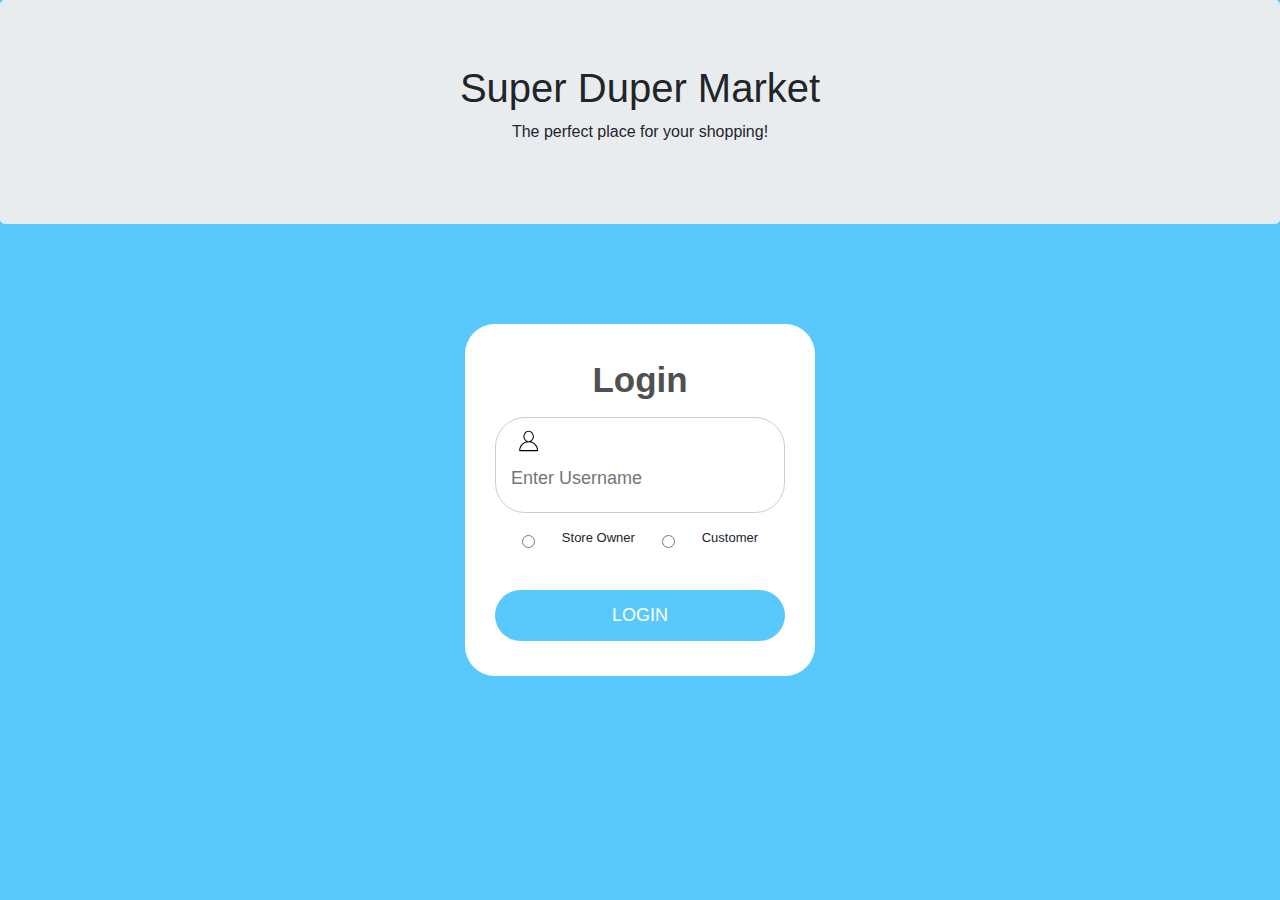
==== SDMarket/web/pages/login.html @ 79fae055 "First steps" ====
<!DOCTYPE html>
<html>
<head>
    <meta http-equiv="Content-Type" content="width=device-width, initial-scale=1; text/html; charset=UTF-8">
    <title>Super Duper Market</title>

    <!-- Link the Bootstrap (from twitter) CSS framework in order to use its classes-->
    <link rel="stylesheet" href="https://maxcdn.bootstrapcdn.com/bootstrap/4.5.2/css/bootstrap.min.css">
    <script src="https://ajax.googleapis.com/ajax/libs/jquery/3.5.1/jquery.min.js"></script>
    <script src="https://cdnjs.cloudflare.com/ajax/libs/popper.js/1.16.0/umd/popper.min.js"></script>
    <script src="https://maxcdn.bootstrapcdn.com/bootstrap/4.5.2/js/bootstrap.min.js"></script>
    <link rel="stylesheet" href="../css/login.css">
<!--    <link rel="stylesheet" href="../../common/bootstrap.min.css">-->

    <!-- Link jQuery JavaScript library in order to use the $ (jQuery) method-->
    <!-- <script src="common/jquery-2.0.3.min.js"></script>-->
    <!-- and\or any other scripts you might need to operate the JSP file behind the scene once it arrives to the client-->
</head>
<body>
<div class="jumbotron text-center">
    <h1>Super Duper Market</h1>
    <p>The perfect place for your shopping!</p>
</div>

<div class="container1">
    <div class="title" align="center">Login</div>

    <form method="GET" action="login">

        <div class="username">
              <svg class="svg-icon" viewBox="0 0 20 20">
                  <path d="M12.075,10.812c1.358-0.853,2.242-2.507,2.242-4.037c0-2.181-1.795-4.618-4.198-4.618S5.921,4.594,5.921,6.775c0,1.53,0.884,3.185,2.242,4.037c-3.222,0.865-5.6,3.807-5.6,7.298c0,0.23,0.189,0.42,0.42,0.42h14.273c0.23,0,0.42-0.189,0.42-0.42C17.676,14.619,15.297,11.677,12.075,10.812 M6.761,6.775c0-2.162,1.773-3.778,3.358-3.778s3.359,1.616,3.359,3.778c0,2.162-1.774,3.778-3.359,3.778S6.761,8.937,6.761,6.775 M3.415,17.69c0.218-3.51,3.142-6.297,6.704-6.297c3.562,0,6.486,2.787,6.705,6.297H3.415z"></path>
              </svg>
            <input type="text" placeholder="Enter Username" name="username" required />
        </div>

        <div id="usertypes">
            <input type="radio" id="store-owner" name="usertype" value="StoreOwner" required>
            <label for="store-owner">Store Owner</label>
            <input type="radio" id="customer" name="usertype" value="Customer" required>
            <label for="customer">Customer</label>
        </div>

        <input class="login-btn" type="submit" value="LOGIN"/>

    </form>
</div>
</body>
</html>
---- SDMarket/web/css/login.css ----
body{
    background-color: #59c9fc;
}

.container1{
    margin: 100px auto;
    width: 350px;
    background-color: #fff;
    padding: 30px;
    border-radius: 30px;
}

.title{
    text-align: center;
    color: #505050;
    font-weight: bolder;
    font-size: 35px;
}

form{
    width: 100%;
    /*margin-top: 30px;*/
}

form input {
    font-size: 18px;
    padding: 10px 20px 10px 5px;
    border: none;
    outline: none;
    background: none;
}

.username{
    display: block;
    border-radius: 30px;
    border: 1px solid rgba(0,0,0,0.2);
    padding: 10px;
    margin: 10px 0;
}

.username svg{
    height: 25px;
    margin-bottom: 2px;
    margin-left: 10px;
    margin-right: 5px;
}

#usertypes {
    font-size: 13px;
    display: flex;
    flex-direction: row;
    justify-content: space-evenly;
    padding: 5px 0px;
    margin-bottom: 30px;
    align-content: center;
}

/*#store-owner, #customer{
    padding-left: 5px;
    padding-right: 5px;
    !*justify-content: space-between;*!
}*/

.login-btn{
    width: 100%;
    padding: 12px 10px;
    border: none;
    font-size: 18px;
    border-radius: 30px;
    background-color: #59c9fc;
    color: white;
    margin-bottom: 5px;
}

#login-error{
    font-size: 13px;
    color: red;
    font-weight: bolder;
}
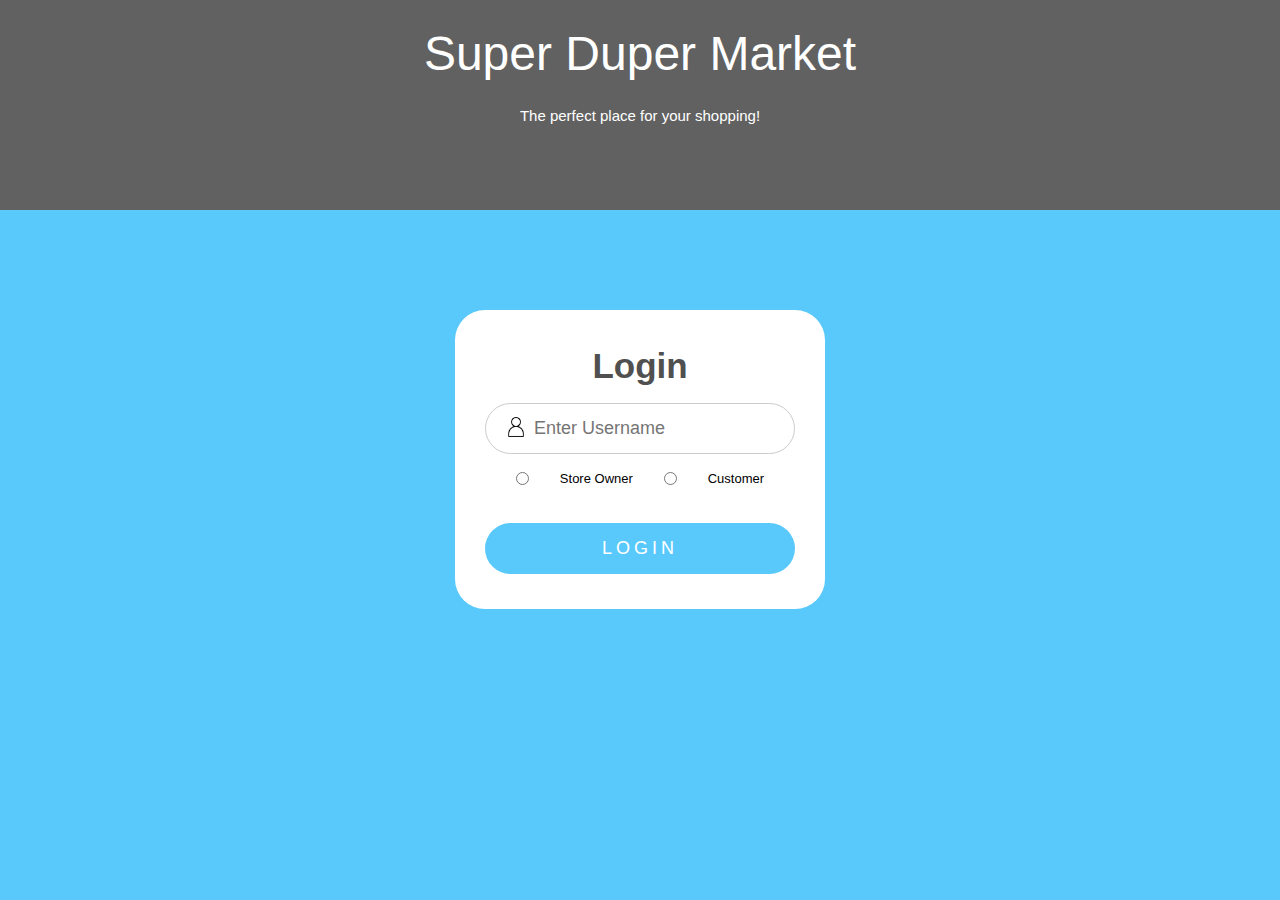
==== commit b936a62c: "before synchronized" ====
--- a/SDMarket/web/pages/login.html
+++ b/SDMarket/web/pages/login.html
@@ -5,33 +5,38 @@
     <title>Super Duper Market</title>
 
     <!-- Link the Bootstrap (from twitter) CSS framework in order to use its classes-->
-    <link rel="stylesheet" href="https://maxcdn.bootstrapcdn.com/bootstrap/4.5.2/css/bootstrap.min.css">
+<!--    <link rel="stylesheet" href="https://maxcdn.bootstrapcdn.com/bootstrap/4.5.2/css/bootstrap.min.css">-->
     <script src="https://ajax.googleapis.com/ajax/libs/jquery/3.5.1/jquery.min.js"></script>
     <script src="https://cdnjs.cloudflare.com/ajax/libs/popper.js/1.16.0/umd/popper.min.js"></script>
     <script src="https://maxcdn.bootstrapcdn.com/bootstrap/4.5.2/js/bootstrap.min.js"></script>
+    <link rel="stylesheet" href="../css/commonStyle.css">
     <link rel="stylesheet" href="../css/login.css">
-<!--    <link rel="stylesheet" href="../../common/bootstrap.min.css">-->
+
+    <!--    <link rel="stylesheet" href="../../common/bootstrap.min.css">-->
 
     <!-- Link jQuery JavaScript library in order to use the $ (jQuery) method-->
     <!-- <script src="common/jquery-2.0.3.min.js"></script>-->
     <!-- and\or any other scripts you might need to operate the JSP file behind the scene once it arrives to the client-->
 </head>
-<body>
-<div class="jumbotron text-center">
-    <h1>Super Duper Market</h1>
+<body >
+<header class="w3-container w3-theme w3-padding w3-dark-grey" id="myHeader" style="height: 210px">
+<div class="w3-center">
+    <h3 class="w3-xxxlarge w3-animate-bottom">Super Duper Market</h3>
     <p>The perfect place for your shopping!</p>
 </div>
+</header>
 
 <div class="container1">
     <div class="title" align="center">Login</div>
 
     <form method="GET" action="login">
 
-        <div class="username">
-              <svg class="svg-icon" viewBox="0 0 20 20">
+        <div class="username w3-input w3-border w3-round" style="display: block; background-color: white; ">
+            <input type="text" placeholder="Enter Username" name="username" required />
+            <img class="w3-left" src="../imageAndIcon/user.png" alt="user">
+            <!--<svg class="svg-icon" viewBox="0 0 20 20">
                   <path d="M12.075,10.812c1.358-0.853,2.242-2.507,2.242-4.037c0-2.181-1.795-4.618-4.198-4.618S5.921,4.594,5.921,6.775c0,1.53,0.884,3.185,2.242,4.037c-3.222,0.865-5.6,3.807-5.6,7.298c0,0.23,0.189,0.42,0.42,0.42h14.273c0.23,0,0.42-0.189,0.42-0.42C17.676,14.619,15.297,11.677,12.075,10.812 M6.761,6.775c0-2.162,1.773-3.778,3.358-3.778s3.359,1.616,3.359,3.778c0,2.162-1.774,3.778-3.359,3.778S6.761,8.937,6.761,6.775 M3.415,17.69c0.218-3.51,3.142-6.297,6.704-6.297c3.562,0,6.486,2.787,6.705,6.297H3.415z"></path>
-              </svg>
-            <input type="text" placeholder="Enter Username" name="username" required />
+              </svg>-->
         </div>
 
         <div id="usertypes">
@@ -41,7 +46,7 @@
             <label for="customer">Customer</label>
         </div>
 
-        <input class="login-btn" type="submit" value="LOGIN"/>
+        <input class="login-btn w3-wide" type="submit" value="LOGIN"/>
 
     </form>
 </div>
--- a/SDMarket/web/css/commonStyle.css
+++ b/SDMarket/web/css/commonStyle.css
@@ -0,0 +1,232 @@
+/* W3.CSS 4.13 June 2019 by Jan Egil and Borge Refsnes */
+html{box-sizing:border-box}*,*:before,*:after{box-sizing:inherit}
+/* Extract from normalize.css by Nicolas Gallagher and Jonathan Neal git.io/normalize */
+html{-ms-text-size-adjust:100%;-webkit-text-size-adjust:100%}body{margin:0}
+article,aside,details,figcaption,figure,footer,header,main,menu,nav,section{display:block}summary{display:list-item}
+audio,canvas,progress,video{display:inline-block}progress{vertical-align:baseline}
+audio:not([controls]){display:none;height:0}[hidden],template{display:none}
+a{background-color:transparent}a:active,a:hover{outline-width:0}
+abbr[title]{border-bottom:none;text-decoration:underline;text-decoration:underline dotted}
+b,strong{font-weight:bolder}dfn{font-style:italic}mark{background:#ff0;color:#000}
+small{font-size:80%}sub,sup{font-size:75%;line-height:0;position:relative;vertical-align:baseline}
+sub{bottom:-0.25em}sup{top:-0.5em}figure{margin:1em 40px}img{border-style:none}
+code,kbd,pre,samp{font-family:monospace,monospace;font-size:1em}hr{box-sizing:content-box;height:0;overflow:visible}
+button,input,select,textarea,optgroup{font:inherit;margin:0}optgroup{font-weight:bold}
+button,input{overflow:visible}button,select{text-transform:none}
+button,[type=button],[type=reset],[type=submit]{-webkit-appearance:button}
+button::-moz-focus-inner,[type=button]::-moz-focus-inner,[type=reset]::-moz-focus-inner,[type=submit]::-moz-focus-inner{border-style:none;padding:0}
+button:-moz-focusring,[type=button]:-moz-focusring,[type=reset]:-moz-focusring,[type=submit]:-moz-focusring{outline:1px dotted ButtonText}
+fieldset{border:1px solid #c0c0c0;margin:0 2px;padding:.35em .625em .75em}
+legend{color:inherit;display:table;max-width:100%;padding:0;white-space:normal}textarea{overflow:auto}
+[type=checkbox],[type=radio]{padding:0}
+[type=number]::-webkit-inner-spin-button,[type=number]::-webkit-outer-spin-button{height:auto}
+[type=search]{-webkit-appearance:textfield;outline-offset:-2px}
+[type=search]::-webkit-search-decoration{-webkit-appearance:none}
+::-webkit-file-upload-button{-webkit-appearance:button;font:inherit}
+/* End extract */
+html,body{font-family:Verdana,sans-serif;font-size:15px;line-height:1.5}html{overflow-x:hidden}
+h1{font-size:36px}h2{font-size:30px}h3{font-size:24px}h4{font-size:20px}h5{font-size:18px}h6{font-size:16px}.w3-serif{font-family:serif}
+h1,h2,h3,h4,h5,h6{font-family:"Segoe UI",Arial,sans-serif;font-weight:400;margin:10px 0}.w3-wide{letter-spacing:4px}
+hr{border:0;border-top:1px solid #eee;margin:20px 0}
+.w3-image{max-width:100%;height:auto}img{vertical-align:middle}a{color:inherit}
+.w3-table,.w3-table-all{border-collapse:collapse;border-spacing:0;width:100%;display:table}.w3-table-all{border:1px solid #ccc}
+.w3-bordered tr,.w3-table-all tr{border-bottom:1px solid #ddd}.w3-striped tbody tr:nth-child(even){background-color:#f1f1f1}
+.w3-table-all tr:nth-child(odd){background-color:#fff}.w3-table-all tr:nth-child(even){background-color:#f1f1f1}
+.w3-hoverable tbody tr:hover,.w3-ul.w3-hoverable li:hover{background-color:#ccc}.w3-centered tr th,.w3-centered tr td{text-align:center}
+.w3-table td,.w3-table th,.w3-table-all td,.w3-table-all th{padding:8px 8px;display:table-cell;text-align:left;vertical-align:top}
+.w3-table th:first-child,.w3-table td:first-child,.w3-table-all th:first-child,.w3-table-all td:first-child{padding-left:16px}
+.w3-btn,.w3-button{border:none;display:inline-block;padding:8px 16px;vertical-align:middle;overflow:hidden;text-decoration:none;color:inherit;background-color:inherit;text-align:center;cursor:pointer;white-space:nowrap}
+.w3-btn:hover{box-shadow:0 8px 16px 0 rgba(0,0,0,0.2),0 6px 20px 0 rgba(0,0,0,0.19)}
+.w3-btn,.w3-button{-webkit-touch-callout:none;-webkit-user-select:none;-khtml-user-select:none;-moz-user-select:none;-ms-user-select:none;user-select:none}
+.w3-disabled,.w3-btn:disabled,.w3-button:disabled{cursor:not-allowed;opacity:0.3}.w3-disabled *,:disabled *{pointer-events:none}
+.w3-btn.w3-disabled:hover,.w3-btn:disabled:hover{box-shadow:none}
+.w3-badge,.w3-tag{background-color:#000;color:#fff;display:inline-block;padding-left:8px;padding-right:8px;text-align:center}.w3-badge{border-radius:50%}
+.w3-ul{list-style-type:none;padding:0;margin:0}.w3-ul li{padding:8px 16px;border-bottom:1px solid #ddd}.w3-ul li:last-child{border-bottom:none}
+.w3-tooltip,.w3-display-container{position:relative}.w3-tooltip .w3-text{display:none}.w3-tooltip:hover .w3-text{display:inline-block}
+.w3-ripple:active{opacity:0.5}.w3-ripple{transition:opacity 0s}
+.w3-input{padding:8px;display:block;border:none;border-bottom:1px solid #ccc;width:100%}
+.w3-select{padding:9px 0;width:100%;border:none;border-bottom:1px solid #ccc}
+.w3-dropdown-click,.w3-dropdown-hover{position:relative;display:inline-block;cursor:pointer}
+.w3-dropdown-hover:hover .w3-dropdown-content{display:block}
+.w3-dropdown-hover:first-child,.w3-dropdown-click:hover{background-color:#ccc;color:#000}
+.w3-dropdown-hover:hover > .w3-button:first-child,.w3-dropdown-click:hover > .w3-button:first-child{background-color:#ccc;color:#000}
+.w3-dropdown-content{cursor:auto;color:#000;background-color:#fff;display:none;position:absolute;min-width:160px;margin:0;padding:0;z-index:1}
+.w3-check,.w3-radio{width:24px;height:24px;position:relative;top:6px}
+.w3-sidebar{height:100%;width:200px;background-color:#fff;position:fixed!important;z-index:1;overflow:auto}
+.w3-bar-block .w3-dropdown-hover,.w3-bar-block .w3-dropdown-click{width:100%}
+.w3-bar-block .w3-dropdown-hover .w3-dropdown-content,.w3-bar-block .w3-dropdown-click .w3-dropdown-content{min-width:100%}
+.w3-bar-block .w3-dropdown-hover .w3-button,.w3-bar-block .w3-dropdown-click .w3-button{width:100%;text-align:left;padding:8px 16px}
+.w3-main,#main{transition:margin-left .4s}
+.w3-modal{z-index:3;display:none;padding-top:100px;position:fixed;left:0;top:0;width:100%;height:100%;overflow:auto;background-color:rgb(0,0,0);background-color:rgba(0,0,0,0.4)}
+.w3-modal-content{margin:auto;background-color:#fff;position:relative;padding:0;outline:0;width:600px}
+.w3-bar{width:100%;overflow:hidden}.w3-center .w3-bar{display:inline-block;width:auto}
+.w3-bar .w3-bar-item{padding:8px 16px;float:left;width:auto;border:none;display:block;outline:0}
+.w3-bar .w3-dropdown-hover,.w3-bar .w3-dropdown-click{position:static;float:left}
+.w3-bar .w3-button{white-space:normal}
+.w3-bar-block .w3-bar-item{width:100%;display:block;padding:8px 16px;text-align:left;border:none;white-space:normal;float:none;outline:0}
+.w3-bar-block.w3-center .w3-bar-item{text-align:center}.w3-block{display:block;width:100%}
+.w3-responsive{display:block;overflow-x:auto}
+.w3-container:after,.w3-container:before,.w3-panel:after,.w3-panel:before,.w3-row:after,.w3-row:before,.w3-row-padding:after,.w3-row-padding:before,
+.w3-cell-row:before,.w3-cell-row:after,.w3-clear:after,.w3-clear:before,.w3-bar:before,.w3-bar:after{content:"";display:table;clear:both}
+.w3-col,.w3-half,.w3-third,.w3-twothird,.w3-threequarter,.w3-quarter{float:left;width:100%}
+.w3-col.s1{width:8.33333%}.w3-col.s2{width:16.66666%}.w3-col.s3{width:24.99999%}.w3-col.s4{width:33.33333%}
+.w3-col.s5{width:41.66666%}.w3-col.s6{width:49.99999%}.w3-col.s7{width:58.33333%}.w3-col.s8{width:66.66666%}
+.w3-col.s9{width:74.99999%}.w3-col.s10{width:83.33333%}.w3-col.s11{width:91.66666%}.w3-col.s12{width:99.99999%}
+@media (min-width:601px){.w3-col.m1{width:8.33333%}.w3-col.m2{width:16.66666%}.w3-col.m3,.w3-quarter{width:24.99999%}.w3-col.m4,.w3-third{width:33.33333%}
+    .w3-col.m5{width:41.66666%}.w3-col.m6,.w3-half{width:49.99999%}.w3-col.m7{width:58.33333%}.w3-col.m8,.w3-twothird{width:66.66666%}
+    .w3-col.m9,.w3-threequarter{width:74.99999%}.w3-col.m10{width:83.33333%}.w3-col.m11{width:91.66666%}.w3-col.m12{width:99.99999%}}
+@media (min-width:993px){.w3-col.l1{width:8.33333%}.w3-col.l2{width:16.66666%}.w3-col.l3{width:24.99999%}.w3-col.l4{width:33.33333%}
+    .w3-col.l5{width:41.66666%}.w3-col.l6{width:49.99999%}.w3-col.l7{width:58.33333%}.w3-col.l8{width:66.66666%}
+    .w3-col.l9{width:74.99999%}.w3-col.l10{width:83.33333%}.w3-col.l11{width:91.66666%}.w3-col.l12{width:99.99999%}}
+.w3-rest{overflow:hidden}.w3-stretch{margin-left:-16px;margin-right:-16px}
+.w3-content,.w3-auto{margin-left:auto;margin-right:auto}.w3-content{max-width:980px}.w3-auto{max-width:1140px}
+.w3-cell-row{display:table;width:100%}.w3-cell{display:table-cell}
+.w3-cell-top{vertical-align:top}.w3-cell-middle{vertical-align:middle}.w3-cell-bottom{vertical-align:bottom}
+.w3-hide{display:none!important}.w3-show-block,.w3-show{display:block!important}.w3-show-inline-block{display:inline-block!important}
+@media (max-width:1205px){.w3-auto{max-width:95%}}
+@media (max-width:600px){.w3-modal-content{margin:0 10px;width:auto!important}.w3-modal{padding-top:30px}
+    .w3-dropdown-hover.w3-mobile .w3-dropdown-content,.w3-dropdown-click.w3-mobile .w3-dropdown-content{position:relative}
+    .w3-hide-small{display:none!important}.w3-mobile{display:block;width:100%!important}.w3-bar-item.w3-mobile,.w3-dropdown-hover.w3-mobile,.w3-dropdown-click.w3-mobile{text-align:center}
+    .w3-dropdown-hover.w3-mobile,.w3-dropdown-hover.w3-mobile .w3-btn,.w3-dropdown-hover.w3-mobile .w3-button,.w3-dropdown-click.w3-mobile,.w3-dropdown-click.w3-mobile .w3-btn,.w3-dropdown-click.w3-mobile .w3-button{width:100%}}
+@media (max-width:768px){.w3-modal-content{width:500px}.w3-modal{padding-top:50px}}
+@media (min-width:993px){.w3-modal-content{width:900px}.w3-hide-large{display:none!important}.w3-sidebar.w3-collapse{display:block!important}}
+@media (max-width:992px) and (min-width:601px){.w3-hide-medium{display:none!important}}
+@media (max-width:992px){.w3-sidebar.w3-collapse{display:none}.w3-main{margin-left:0!important;margin-right:0!important}.w3-auto{max-width:100%}}
+.w3-top,.w3-bottom{position:fixed;width:100%;z-index:1}.w3-top{top:0}.w3-bottom{bottom:0}
+.w3-overlay{position:fixed;display:none;width:100%;height:100%;top:0;left:0;right:0;bottom:0;background-color:rgba(0,0,0,0.5);z-index:2}
+.w3-display-topleft{position:absolute;left:0;top:0}.w3-display-topright{position:absolute;right:0;top:0}
+.w3-display-bottomleft{position:absolute;left:0;bottom:0}.w3-display-bottomright{position:absolute;right:0;bottom:0}
+.w3-display-middle{position:absolute;top:50%;left:50%;transform:translate(-50%,-50%);-ms-transform:translate(-50%,-50%)}
+.w3-display-left{position:absolute;top:50%;left:0%;transform:translate(0%,-50%);-ms-transform:translate(-0%,-50%)}
+.w3-display-right{position:absolute;top:50%;right:0%;transform:translate(0%,-50%);-ms-transform:translate(0%,-50%)}
+.w3-display-topmiddle{position:absolute;left:50%;top:0;transform:translate(-50%,0%);-ms-transform:translate(-50%,0%)}
+.w3-display-bottommiddle{position:absolute;left:50%;bottom:0;transform:translate(-50%,0%);-ms-transform:translate(-50%,0%)}
+.w3-display-container:hover .w3-display-hover{display:block}.w3-display-container:hover span.w3-display-hover{display:inline-block}.w3-display-hover{display:none}
+.w3-display-position{position:absolute}
+.w3-circle{border-radius:50%}
+.w3-round-small{border-radius:2px}.w3-round,.w3-round-medium{border-radius:4px}.w3-round-large{border-radius:8px}.w3-round-xlarge{border-radius:16px}.w3-round-xxlarge{border-radius:32px}
+.w3-row-padding,.w3-row-padding>.w3-half,.w3-row-padding>.w3-third,.w3-row-padding>.w3-twothird,.w3-row-padding>.w3-threequarter,.w3-row-padding>.w3-quarter,.w3-row-padding>.w3-col{padding:0 8px}
+.w3-container,.w3-panel{padding:0.01em 16px}.w3-panel{margin-top:16px;margin-bottom:16px}
+.w3-code,.w3-codespan{font-family:Consolas,"courier new";font-size:16px}
+.w3-code{width:auto;background-color:#fff;padding:8px 12px;border-left:4px solid #4CAF50;word-wrap:break-word}
+.w3-codespan{color:crimson;background-color:#f1f1f1;padding-left:4px;padding-right:4px;font-size:110%}
+.w3-card,.w3-card-2{box-shadow:0 2px 5px 0 rgba(0,0,0,0.16),0 2px 10px 0 rgba(0,0,0,0.12)}
+.w3-card-4,.w3-hover-shadow:hover{box-shadow:0 4px 10px 0 rgba(0,0,0,0.2),0 4px 20px 0 rgba(0,0,0,0.19)}
+.w3-spin{animation:w3-spin 2s infinite linear}@keyframes w3-spin{0%{transform:rotate(0deg)}100%{transform:rotate(359deg)}}
+.w3-animate-fading{animation:fading 10s infinite}@keyframes fading{0%{opacity:0}50%{opacity:1}100%{opacity:0}}
+.w3-animate-opacity{animation:opac 0.8s}@keyframes opac{from{opacity:0} to{opacity:1}}
+.w3-animate-top{position:relative;animation:animatetop 0.4s}@keyframes animatetop{from{top:-300px;opacity:0} to{top:0;opacity:1}}
+.w3-animate-left{position:relative;animation:animateleft 0.4s}@keyframes animateleft{from{left:-300px;opacity:0} to{left:0;opacity:1}}
+.w3-animate-right{position:relative;animation:animateright 0.4s}@keyframes animateright{from{right:-300px;opacity:0} to{right:0;opacity:1}}
+.w3-animate-bottom{position:relative;animation:animatebottom 0.4s}@keyframes animatebottom{from{bottom:-300px;opacity:0} to{bottom:0;opacity:1}}
+.w3-animate-zoom {animation:animatezoom 0.6s}@keyframes animatezoom{from{transform:scale(0)} to{transform:scale(1)}}
+.w3-animate-input{transition:width 0.4s ease-in-out}.w3-animate-input:focus{width:100%!important}
+.w3-opacity,.w3-hover-opacity:hover{opacity:0.60}.w3-opacity-off,.w3-hover-opacity-off:hover{opacity:1}
+.w3-opacity-max{opacity:0.25}.w3-opacity-min{opacity:0.75}
+.w3-greyscale-max,.w3-grayscale-max,.w3-hover-greyscale:hover,.w3-hover-grayscale:hover{filter:grayscale(100%)}
+.w3-greyscale,.w3-grayscale{filter:grayscale(75%)}.w3-greyscale-min,.w3-grayscale-min{filter:grayscale(50%)}
+.w3-sepia{filter:sepia(75%)}.w3-sepia-max,.w3-hover-sepia:hover{filter:sepia(100%)}.w3-sepia-min{filter:sepia(50%)}
+.w3-tiny{font-size:10px!important}.w3-small{font-size:12px!important}.w3-medium{font-size:15px!important}.w3-large{font-size:18px!important}
+.w3-xlarge{font-size:24px!important}.w3-xxlarge{font-size:36px!important}.w3-xxxlarge{font-size:48px!important}.w3-jumbo{font-size:64px!important}
+.w3-left-align{text-align:left!important}.w3-right-align{text-align:right!important}.w3-justify{text-align:justify!important}.w3-center{text-align:center!important}
+.w3-border-0{border:0!important}.w3-border{border:1px solid #ccc!important}
+.w3-border-top{border-top:1px solid #ccc!important}.w3-border-bottom{border-bottom:1px solid #ccc!important}
+.w3-border-left{border-left:1px solid #ccc!important}.w3-border-right{border-right:1px solid #ccc!important}
+.w3-topbar{border-top:6px solid #ccc!important}.w3-bottombar{border-bottom:6px solid #ccc!important}
+.w3-leftbar{border-left:6px solid #ccc!important}.w3-rightbar{border-right:6px solid #ccc!important}
+.w3-section,.w3-code{margin-top:16px!important;margin-bottom:16px!important}
+.w3-margin{margin:16px!important}.w3-margin-top{margin-top:16px!important}.w3-margin-bottom{margin-bottom:16px!important}
+.w3-margin-left{margin-left:16px!important}.w3-margin-right{margin-right:16px!important}
+.w3-padding-small{padding:4px 8px!important}.w3-padding{padding:8px 16px!important}.w3-padding-large{padding:12px 24px!important}
+.w3-padding-16{padding-top:16px!important;padding-bottom:16px!important}.w3-padding-24{padding-top:24px!important;padding-bottom:24px!important}
+.w3-padding-32{padding-top:32px!important;padding-bottom:32px!important}.w3-padding-48{padding-top:48px!important;padding-bottom:48px!important}
+.w3-padding-64{padding-top:64px!important;padding-bottom:64px!important}
+.w3-left{float:left!important}.w3-right{float:right!important}
+.w3-button:hover{color:#000!important;background-color:#ccc!important}
+.w3-transparent,.w3-hover-none:hover{background-color:transparent!important}
+.w3-hover-none:hover{box-shadow:none!important}
+/* Colors */
+.w3-amber,.w3-hover-amber:hover{color:#000!important;background-color:#ffc107!important}
+.w3-aqua,.w3-hover-aqua:hover{color:#000!important;background-color:#00ffff!important}
+.w3-blue,.w3-hover-blue:hover{color:#fff!important;background-color:#2196F3!important}
+.w3-light-blue,.w3-hover-light-blue:hover{color:#000!important;background-color:#87CEEB!important}
+.w3-brown,.w3-hover-brown:hover{color:#fff!important;background-color:#795548!important}
+.w3-cyan,.w3-hover-cyan:hover{color:#000!important;background-color:#00bcd4!important}
+.w3-blue-grey,.w3-hover-blue-grey:hover,.w3-blue-gray,.w3-hover-blue-gray:hover{color:#fff!important;background-color:#607d8b!important}
+.w3-green,.w3-hover-green:hover{color:#fff!important;background-color:#4CAF50!important}
+.w3-light-green,.w3-hover-light-green:hover{color:#000!important;background-color:#8bc34a!important}
+.w3-indigo,.w3-hover-indigo:hover{color:#fff!important;background-color:#3f51b5!important}
+.w3-khaki,.w3-hover-khaki:hover{color:#000!important;background-color:#f0e68c!important}
+.w3-lime,.w3-hover-lime:hover{color:#000!important;background-color:#cddc39!important}
+.w3-orange,.w3-hover-orange:hover{color:#000!important;background-color:#ff9800!important}
+.w3-deep-orange,.w3-hover-deep-orange:hover{color:#fff!important;background-color:#ff5722!important}
+.w3-pink,.w3-hover-pink:hover{color:#fff!important;background-color:#e91e63!important}
+.w3-purple,.w3-hover-purple:hover{color:#fff!important;background-color:#9c27b0!important}
+.w3-deep-purple,.w3-hover-deep-purple:hover{color:#fff!important;background-color:#673ab7!important}
+.w3-red,.w3-hover-red:hover{color:#fff!important;background-color:#f44336!important}
+.w3-sand,.w3-hover-sand:hover{color:#000!important;background-color:#fdf5e6!important}
+.w3-teal,.w3-hover-teal:hover{color:#fff!important;background-color:#009688!important}
+.w3-yellow,.w3-hover-yellow:hover{color:#000!important;background-color:#ffeb3b!important}
+.w3-white,.w3-hover-white:hover{color:#000!important;background-color:#fff!important}
+.w3-black,.w3-hover-black:hover{color:#fff!important;background-color:#000!important}
+.w3-grey,.w3-hover-grey:hover,.w3-gray,.w3-hover-gray:hover{color:#000!important;background-color:#9e9e9e!important}
+.w3-light-grey,.w3-hover-light-grey:hover,.w3-light-gray,.w3-hover-light-gray:hover{color:#000!important;background-color:#f1f1f1!important}
+.w3-dark-grey,.w3-hover-dark-grey:hover,.w3-dark-gray,.w3-hover-dark-gray:hover{color:#fff!important;background-color:#616161!important}
+.w3-pale-red,.w3-hover-pale-red:hover{color:#000!important;background-color:#ffdddd!important}
+.w3-pale-green,.w3-hover-pale-green:hover{color:#000!important;background-color:#ddffdd!important}
+.w3-pale-yellow,.w3-hover-pale-yellow:hover{color:#000!important;background-color:#ffffcc!important}
+.w3-pale-blue,.w3-hover-pale-blue:hover{color:#000!important;background-color:#ddffff!important}
+.w3-text-amber,.w3-hover-text-amber:hover{color:#ffc107!important}
+.w3-text-aqua,.w3-hover-text-aqua:hover{color:#00ffff!important}
+.w3-text-blue,.w3-hover-text-blue:hover{color:#2196F3!important}
+.w3-text-light-blue,.w3-hover-text-light-blue:hover{color:#87CEEB!important}
+.w3-text-brown,.w3-hover-text-brown:hover{color:#795548!important}
+.w3-text-cyan,.w3-hover-text-cyan:hover{color:#00bcd4!important}
+.w3-text-blue-grey,.w3-hover-text-blue-grey:hover,.w3-text-blue-gray,.w3-hover-text-blue-gray:hover{color:#607d8b!important}
+.w3-text-green,.w3-hover-text-green:hover{color:#4CAF50!important}
+.w3-text-light-green,.w3-hover-text-light-green:hover{color:#8bc34a!important}
+.w3-text-indigo,.w3-hover-text-indigo:hover{color:#3f51b5!important}
+.w3-text-khaki,.w3-hover-text-khaki:hover{color:#b4aa50!important}
+.w3-text-lime,.w3-hover-text-lime:hover{color:#cddc39!important}
+.w3-text-orange,.w3-hover-text-orange:hover{color:#ff9800!important}
+.w3-text-deep-orange,.w3-hover-text-deep-orange:hover{color:#ff5722!important}
+.w3-text-pink,.w3-hover-text-pink:hover{color:#e91e63!important}
+.w3-text-purple,.w3-hover-text-purple:hover{color:#9c27b0!important}
+.w3-text-deep-purple,.w3-hover-text-deep-purple:hover{color:#673ab7!important}
+.w3-text-red,.w3-hover-text-red:hover{color:#f44336!important}
+.w3-text-sand,.w3-hover-text-sand:hover{color:#fdf5e6!important}
+.w3-text-teal,.w3-hover-text-teal:hover{color:#009688!important}
+.w3-text-yellow,.w3-hover-text-yellow:hover{color:#d2be0e!important}
+.w3-text-white,.w3-hover-text-white:hover{color:#fff!important}
+.w3-text-black,.w3-hover-text-black:hover{color:#000!important}
+.w3-text-grey,.w3-hover-text-grey:hover,.w3-text-gray,.w3-hover-text-gray:hover{color:#757575!important}
+.w3-text-light-grey,.w3-hover-text-light-grey:hover,.w3-text-light-gray,.w3-hover-text-light-gray:hover{color:#f1f1f1!important}
+.w3-text-dark-grey,.w3-hover-text-dark-grey:hover,.w3-text-dark-gray,.w3-hover-text-dark-gray:hover{color:#3a3a3a!important}
+.w3-border-amber,.w3-hover-border-amber:hover{border-color:#ffc107!important}
+.w3-border-aqua,.w3-hover-border-aqua:hover{border-color:#00ffff!important}
+.w3-border-blue,.w3-hover-border-blue:hover{border-color:#2196F3!important}
+.w3-border-light-blue,.w3-hover-border-light-blue:hover{border-color:#87CEEB!important}
+.w3-border-brown,.w3-hover-border-brown:hover{border-color:#795548!important}
+.w3-border-cyan,.w3-hover-border-cyan:hover{border-color:#00bcd4!important}
+.w3-border-blue-grey,.w3-hover-border-blue-grey:hover,.w3-border-blue-gray,.w3-hover-border-blue-gray:hover{border-color:#607d8b!important}
+.w3-border-green,.w3-hover-border-green:hover{border-color:#4CAF50!important}
+.w3-border-light-green,.w3-hover-border-light-green:hover{border-color:#8bc34a!important}
+.w3-border-indigo,.w3-hover-border-indigo:hover{border-color:#3f51b5!important}
+.w3-border-khaki,.w3-hover-border-khaki:hover{border-color:#f0e68c!important}
+.w3-border-lime,.w3-hover-border-lime:hover{border-color:#cddc39!important}
+.w3-border-orange,.w3-hover-border-orange:hover{border-color:#ff9800!important}
+.w3-border-deep-orange,.w3-hover-border-deep-orange:hover{border-color:#ff5722!important}
+.w3-border-pink,.w3-hover-border-pink:hover{border-color:#e91e63!important}
+.w3-border-purple,.w3-hover-border-purple:hover{border-color:#9c27b0!important}
+.w3-border-deep-purple,.w3-hover-border-deep-purple:hover{border-color:#673ab7!important}
+.w3-border-red,.w3-hover-border-red:hover{border-color:#f44336!important}
+.w3-border-sand,.w3-hover-border-sand:hover{border-color:#fdf5e6!important}
+.w3-border-teal,.w3-hover-border-teal:hover{border-color:#009688!important}
+.w3-border-yellow,.w3-hover-border-yellow:hover{border-color:#ffeb3b!important}
+.w3-border-white,.w3-hover-border-white:hover{border-color:#fff!important}
+.w3-border-black,.w3-hover-border-black:hover{border-color:#000!important}
+.w3-border-grey,.w3-hover-border-grey:hover,.w3-border-gray,.w3-hover-border-gray:hover{border-color:#9e9e9e!important}
+.w3-border-light-grey,.w3-hover-border-light-grey:hover,.w3-border-light-gray,.w3-hover-border-light-gray:hover{border-color:#f1f1f1!important}
+.w3-border-dark-grey,.w3-hover-border-dark-grey:hover,.w3-border-dark-gray,.w3-hover-border-dark-gray:hover{border-color:#616161!important}
+.w3-border-pale-red,.w3-hover-border-pale-red:hover{border-color:#ffe7e7!important}.w3-border-pale-green,.w3-hover-border-pale-green:hover{border-color:#e7ffe7!important}
+.w3-border-pale-yellow,.w3-hover-border-pale-yellow:hover{border-color:#ffffcc!important}.w3-border-pale-blue,.w3-hover-border-pale-blue:hover{border-color:#e7ffff!important}--- a/SDMarket/web/css/login.css
+++ b/SDMarket/web/css/login.css
@@ -4,7 +4,7 @@
 
 .container1{
     margin: 100px auto;
-    width: 350px;
+    width: 370px;
     background-color: #fff;
     padding: 30px;
     border-radius: 30px;
@@ -24,7 +24,8 @@
 
 form input {
     font-size: 18px;
-    padding: 10px 20px 10px 5px;
+    /*padding: 10px 20px 10px 5px;*/
+    padding-left: 3px;
     border: none;
     outline: none;
     background: none;
@@ -38,9 +39,9 @@
     margin: 10px 0;
 }
 
-.username svg{
-    height: 25px;
-    margin-bottom: 2px;
+.username img{
+    height: 20px;
+    margin-top: 3px;
     margin-left: 10px;
     margin-right: 5px;
 }
